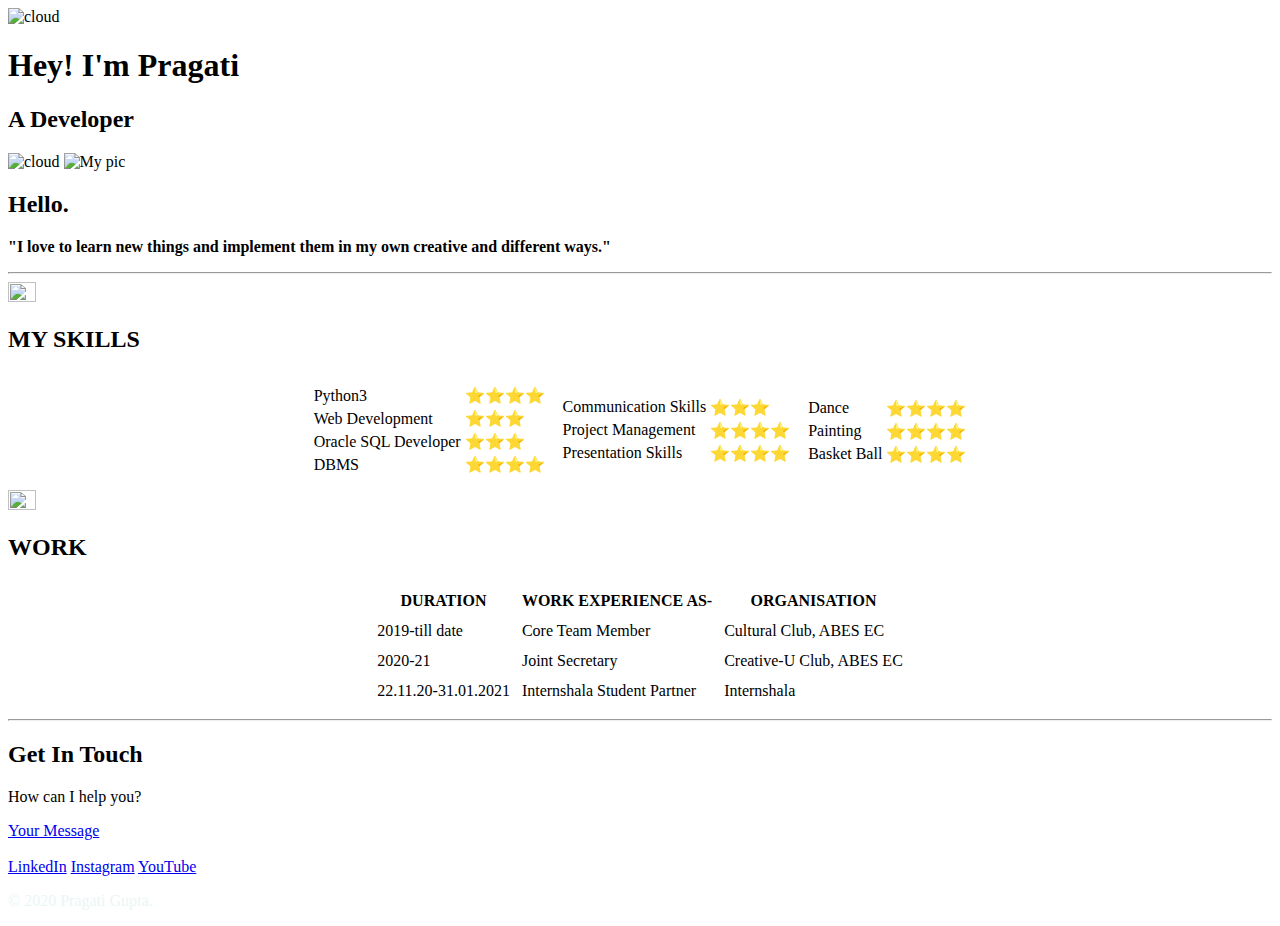
==== index.html @ 852b9769 "Update index.html" ====
<!DOCTYPE html>
<html lang="en" dir="ltr">

<head>
  <meta charset="utf-8">
  <title>Pragati Gupta</title>
  <link rel="stylesheet" href="style.css">
  <link rel="preconnect" href="https://fonts.gstatic.com">
<link href="https://fonts.googleapis.com/css2?family=Merriweather:ital,wght@1,300&family=Montserrat:ital@1&family=Sacramento&display=swap" rel="stylesheet">
  <link rel="icon" href="favicon.ico">
</head>

<body>
  <div class="top-container">
    <img class="top-cloud" src="cloud.png" alt="cloud">
    <h1>Hey! I'm Pragati</h1>
    <h2 font-weight="normal"><strong>A Developer</strong></h2>
    <img class="bottom-cloud" src="cloud.png" alt="cloud">
      <img src="Pragati.png" height="300px" width="300px "alt="My pic">
      <h2>Hello.</h2>
      <p><b>"I love to learn new things and implement them in my own creative and different ways."</b></p>
    </div>
    <hr>
    <div class="About-Me">
      <div class="skills">
        <img class="skills" src="skills.png" height="15%" width="15%">
      <h2>MY SKILLS</h2>
      <center>
      <table cellspacing=10>
        <tr>
          <td><table>
            <tr>
              <td>Python3</td>
              <td>⭐⭐⭐⭐</td>
            </tr>
            <tr>
              <td>Web Development</td>
              <td>⭐⭐⭐</td>
            </tr>
            <tr>
              <td>Oracle SQL Developer</td>
              <td>⭐⭐⭐</td>
            </tr>
            <tr>
              <td>DBMS</td>
              <td>⭐⭐⭐⭐</td>
            </tr>
            <tr></table></td>
              <td> <table> <tr>
                  <td>Communication Skills</td>
                  <td>⭐⭐⭐</td>
                </tr>
                <tr>
                  <td>Project Management</td>
                  <td>⭐⭐⭐⭐</td>
                </tr>
                <tr>
                  <td>Presentation Skills</td>
                  <td>⭐⭐⭐⭐</td>
                </tr>
                <tr></table></td>
                  <td> <table> <td>Dance</td>
                    <td>⭐⭐⭐⭐</td>
                  </tr>
                  <tr>
                    <td>Painting</td>
                    <td>⭐⭐⭐⭐</td>
                  </tr>
                  <tr>
                    <td>Basket Ball</td>
                    <td>⭐⭐⭐⭐</td>
                  </tr>
                </table></td>
        </tr>
      </table>
        </center>
      </div>
      <div class="work">
        <img class="work" src="work.png" height="15%" width="15%" alt="">
        <h2>WORK</h2>
        <center>
        <table cellspacing=10 ,border=1>
          <thead>
            <th>DURATION</th>
            <th>WORK EXPERIENCE AS-</th>
            <th>ORGANISATION</th>
          </thead>
          <tbody>
            <tr>
              <td>2019-till date</td>
              <td>Core Team Member</td>
              <td>Cultural Club, ABES EC</td>
            </tr>
            <tr>
              <td>2020-21</td>
              <td>Joint Secretary</td>
              <td>Creative-U Club, ABES EC</td>
            </tr>
            <tr>
              <td>22.11.20-31.01.2021</td>
              <td>Internshala Student Partner</td>
              <td>Internshala</td>
            </tr>
            <tfoot>

            </tfoot>
          </tbody>

        </table>
          </center>
      </div>
    </div>
    <hr>
    <div class="Your-Message">
      <h2>Get In Touch</h2>
      <p>How can I help you?</p>
      <a href="cv\contactME.html" target="_blank">Your Message</a>
    </div>
  </div><br>


  <div class="bottom-container">
    <a class="footer-link" href="https://www.linkedin.com/in/pragati-gupta-7a43121b6/" target="_blank">LinkedIn</a>
    <a class="footer-link" href="https://www.instagram.com/pragati.gupta.2529/" target="_blank">Instagram</a>
    <a class="footer-link" href="https://www.youtube.com/channel/UCFpnW58oj3JZI-0NM1dH4fQ/featured" target="_blank">YouTube</a>
    <p style="color:#EAF6F6">© 2020 Pragati Gupta.</p>
  </div>

</body>

</html>
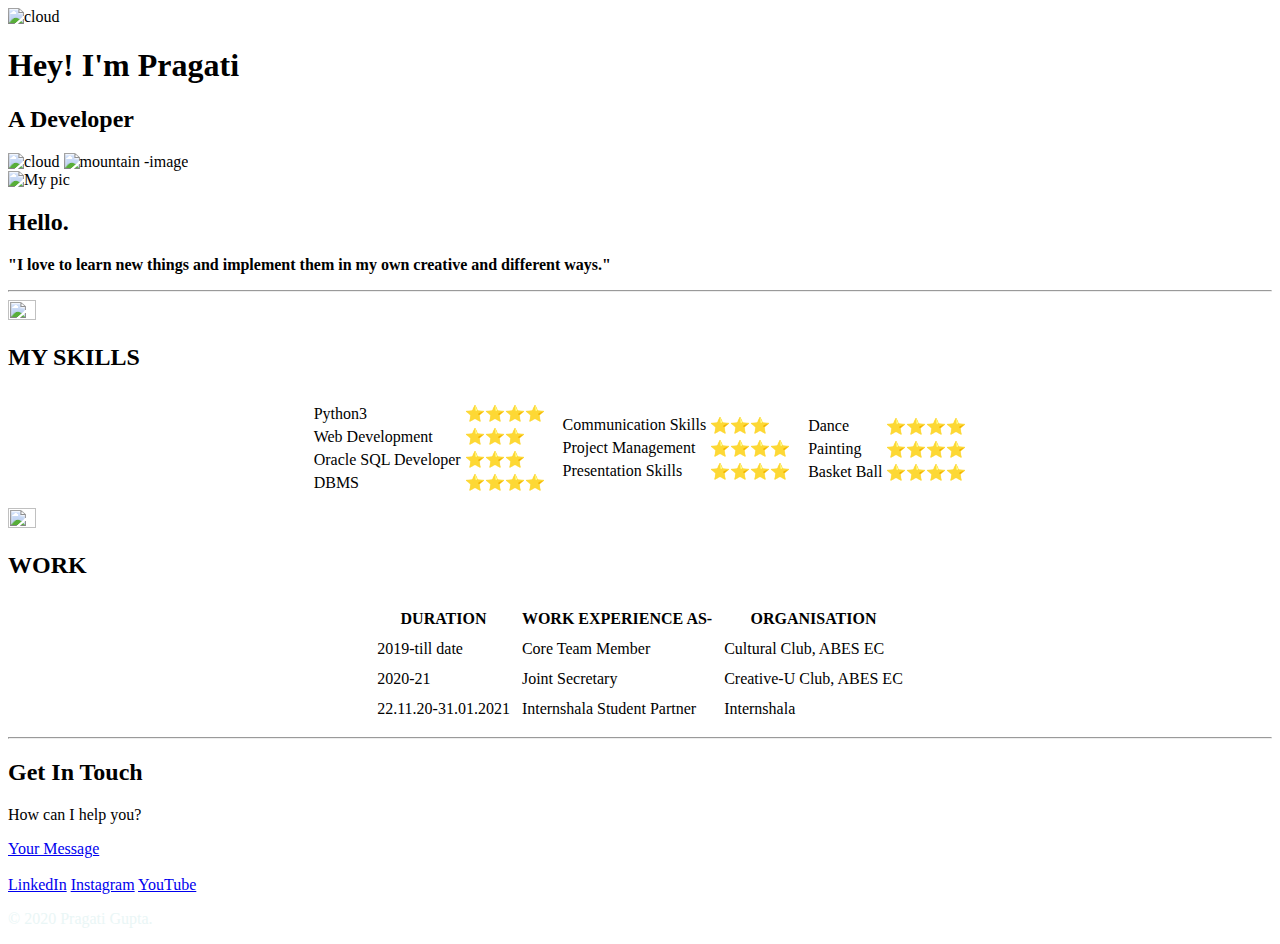
==== commit 316feae2: "Update index.html" ====
--- a/index.html
+++ b/index.html
@@ -16,10 +16,15 @@
     <h1>Hey! I'm Pragati</h1>
     <h2 font-weight="normal"><strong>A Developer</strong></h2>
     <img class="bottom-cloud" src="cloud.png" alt="cloud">
-      <img src="Pragati.png" height="300px" width="300px "alt="My pic">
+    <img src="mountain.png" alt="mountain -image">
+  </div>
+    <div class="middle-container">
+    <div class="profile">
+      <img class="logo" src="Pragati.png" height="300px" width="300px "alt="My pic">
       <h2>Hello.</h2>
       <p><b>"I love to learn new things and implement them in my own creative and different ways."</b></p>
     </div>
+    
     <hr>
     <div class="About-Me">
       <div class="skills">
